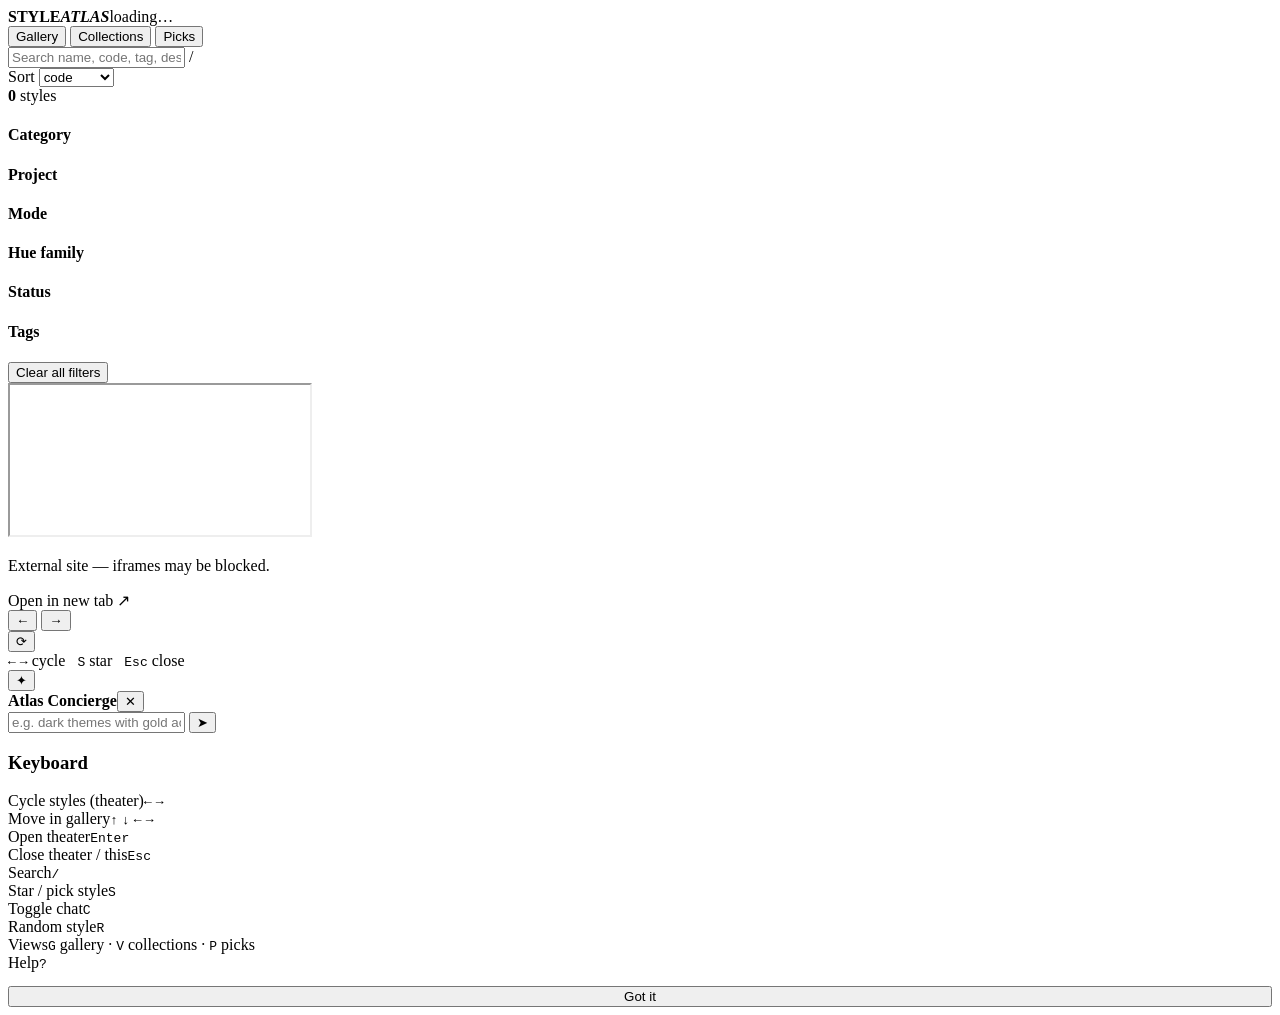
==== style-atlas/hub/index.html @ 07a8c785 "Style Atlas: 448-style UI reference library across all qalarc projects - catalog/atlas.json: 448 sty" ====
<!DOCTYPE html>
<html lang="en">
<head>
<meta charset="utf-8">
<meta name="viewport" content="width=device-width, initial-scale=1">
<title>STYLE ATLAS — every UI style ever built</title>
<link rel="stylesheet" href="/styles.css">
<link rel="icon" href="data:image/svg+xml,<svg xmlns='http://www.w3.org/2000/svg' viewBox='0 0 100 100'><rect width='100' height='100' rx='22' fill='%230C0F12'/><circle cx='32' cy='50' r='13' fill='%237FB069'/><circle cx='55' cy='50' r='13' fill='%23C9A24E'/><circle cx='72' cy='50' r='13' fill='%236AA6D9'/></svg>">
</head>
<body>
<div id="app">
  <header>
    <div class="brand"><b>STYLE<em>ATLAS</em></b><span id="brandSub">loading…</span></div>
    <nav class="tabs">
      <button data-view="gallery" class="on">Gallery</button>
      <button data-view="collections">Collections</button>
      <button data-view="picks">Picks <span id="pickCount" style="color:var(--gold)"></span></button>
    </nav>
    <div id="searchWrap">
      <input id="search" type="text" placeholder="Search name, code, tag, description…">
      <span id="searchKbd">/</span>
    </div>
    <div class="sortwrap">Sort <select id="sort">
      <option value="code">code</option>
      <option value="project">project</option>
      <option value="category">category</option>
      <option value="name">name</option>
      <option value="hue">hue</option>
      <option value="mode">mode</option>
      <option value="era">newest</option>
      <option value="rating">top rated</option>
    </select></div>
    <div id="count"><b>0</b> styles</div>
  </header>

  <div id="main">
    <aside id="sidebar">
      <div class="fgroup" id="fgCategory"><h4>Category</h4></div>
      <div class="fgroup" id="fgProject"><h4>Project</h4></div>
      <div class="fgroup" id="fgMode"><h4>Mode</h4></div>
      <div class="fgroup" id="fgHue"><h4>Hue family</h4></div>
      <div class="fgroup" id="fgStatus"><h4>Status</h4></div>
      <div class="fgroup"><h4>Tags</h4><div id="tagCloud"></div></div>
      <button id="clearAll">Clear all filters</button>
    </aside>

    <div id="content">
      <div id="grid"></div>
      <div id="collections" style="display:none"></div>
      <div id="picksWrap" style="display:none"></div>
    </div>
  </div>
</div>

<!-- theater -->
<div id="theater">
  <div id="tMain">
    <div id="tFrameWrap">
      <iframe id="tFrame" title="style preview"></iframe>
      <div id="tExt"><p>External site — iframes may be blocked.</p><a id="tExtLink" target="_blank" rel="noopener">Open in new tab ↗</a></div>
    </div>
    <div id="tPanel"></div>
  </div>
  <div id="tBar">
    <button class="navbtn" id="tPrev" title="Previous (←)">←</button>
    <button class="navbtn" id="tNext" title="Next (→)">→</button>
    <div id="tIdx"></div>
    <button class="navbtn" id="tRandom" title="Random (R)">⟳</button>
    <div class="hint"><kbd>←</kbd> <kbd>→</kbd> cycle &nbsp; <kbd>S</kbd> star &nbsp; <kbd>Esc</kbd> close</div>
  </div>
</div>

<!-- chat -->
<button id="chatFab" title="Atlas Concierge (C)">✦</button>
<div id="chat">
  <header><span class="dot"></span><b>Atlas Concierge</b><span id="chatModel" style="font-size:10px;color:var(--faint);font-family:var(--mono)"></span><button id="chatClose">✕</button></header>
  <div id="chatlog"></div>
  <div id="chips"></div>
  <div id="chatin">
    <input id="chatInput" type="text" placeholder="e.g. dark themes with gold accents">
    <button id="chatSend">➤</button>
  </div>
</div>

<!-- help -->
<div id="help">
  <div class="box">
    <h3>Keyboard</h3>
    <div class="row"><span>Cycle styles (theater)</span><span><kbd>←</kbd> <kbd>→</kbd></span></div>
    <div class="row"><span>Move in gallery</span><span><kbd>↑</kbd> <kbd>↓</kbd> <kbd>←</kbd> <kbd>→</kbd></span></div>
    <div class="row"><span>Open theater</span><span><kbd>Enter</kbd></span></div>
    <div class="row"><span>Close theater / this</span><span><kbd>Esc</kbd></span></div>
    <div class="row"><span>Search</span><span><kbd>/</kbd></span></div>
    <div class="row"><span>Star / pick style</span><span><kbd>S</kbd></span></div>
    <div class="row"><span>Toggle chat</span><span><kbd>C</kbd></span></div>
    <div class="row"><span>Random style</span><span><kbd>R</kbd></span></div>
    <div class="row"><span>Views</span><span><kbd>G</kbd> gallery · <kbd>V</kbd> collections · <kbd>P</kbd> picks</span></div>
    <div class="row"><span>Help</span><span><kbd>?</kbd></span></div>
    <div style="margin-top:14px"><button class="tbtn primary" style="width:100%" onclick="document.getElementById('help').classList.remove('open')">Got it</button></div>
  </div>
</div>

<div id="toast"></div>
<script src="/app.js"></script>
<script src="/chatbot.js"></script>
</body>
</html>
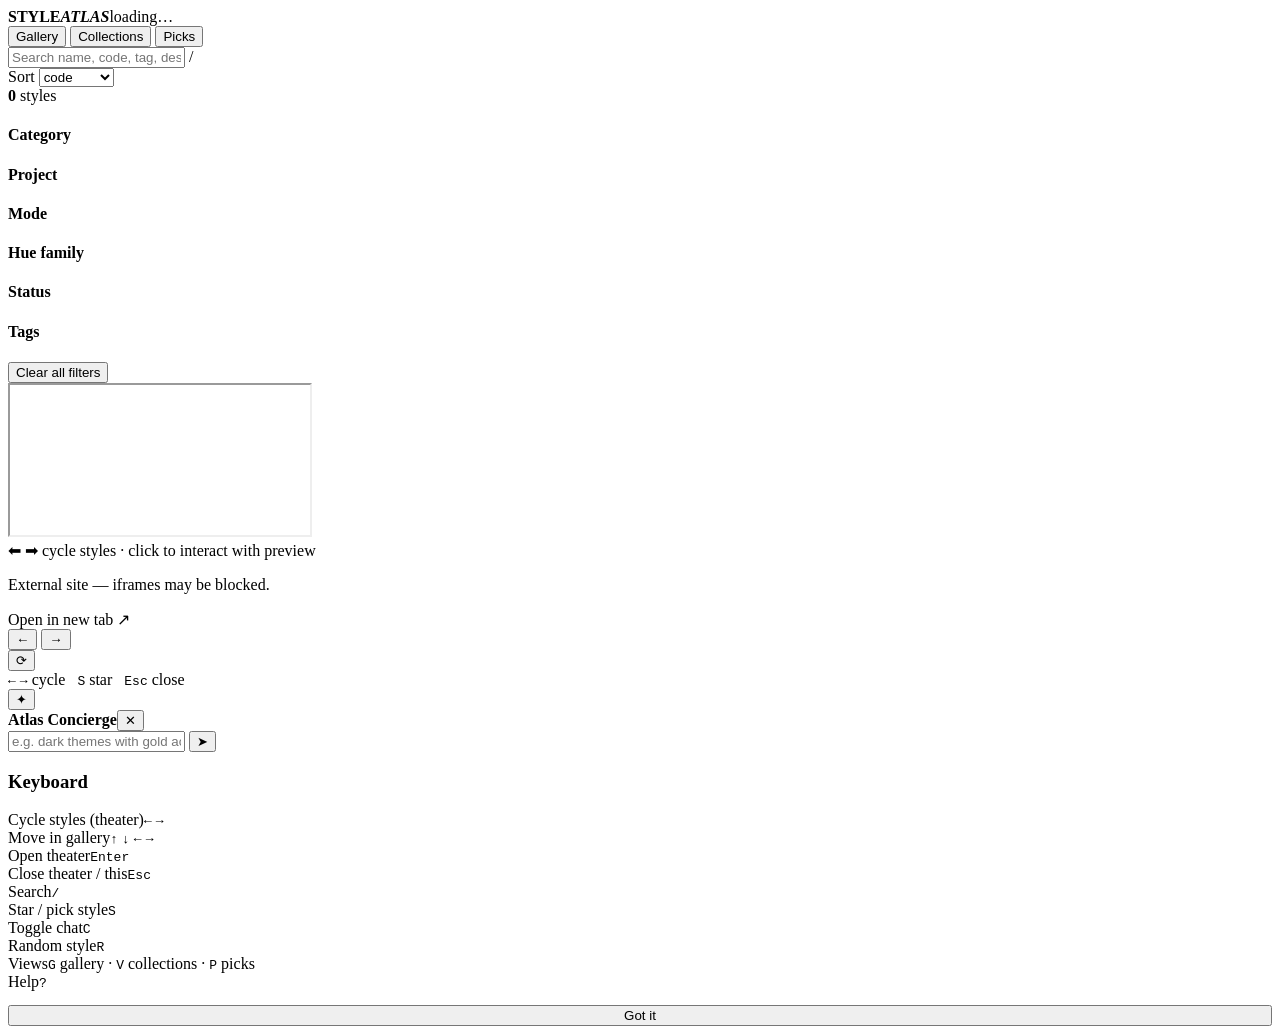
==== commit 448d03e9: "Style pages v2: working links, view counter, tracked outbound, arrow-key fix, RTL stars - theater LI" ====
--- a/style-atlas/hub/index.html
+++ b/style-atlas/hub/index.html
@@ -57,6 +57,7 @@
   <div id="tMain">
     <div id="tFrameWrap">
       <iframe id="tFrame" title="style preview"></iframe>
+      <div id="tShield" title="Click to interact with the preview — arrow keys keep cycling styles"><span>⬅ ➡ cycle styles · click to interact with preview</span></div>
       <div id="tExt"><p>External site — iframes may be blocked.</p><a id="tExtLink" target="_blank" rel="noopener">Open in new tab ↗</a></div>
     </div>
     <div id="tPanel"></div>
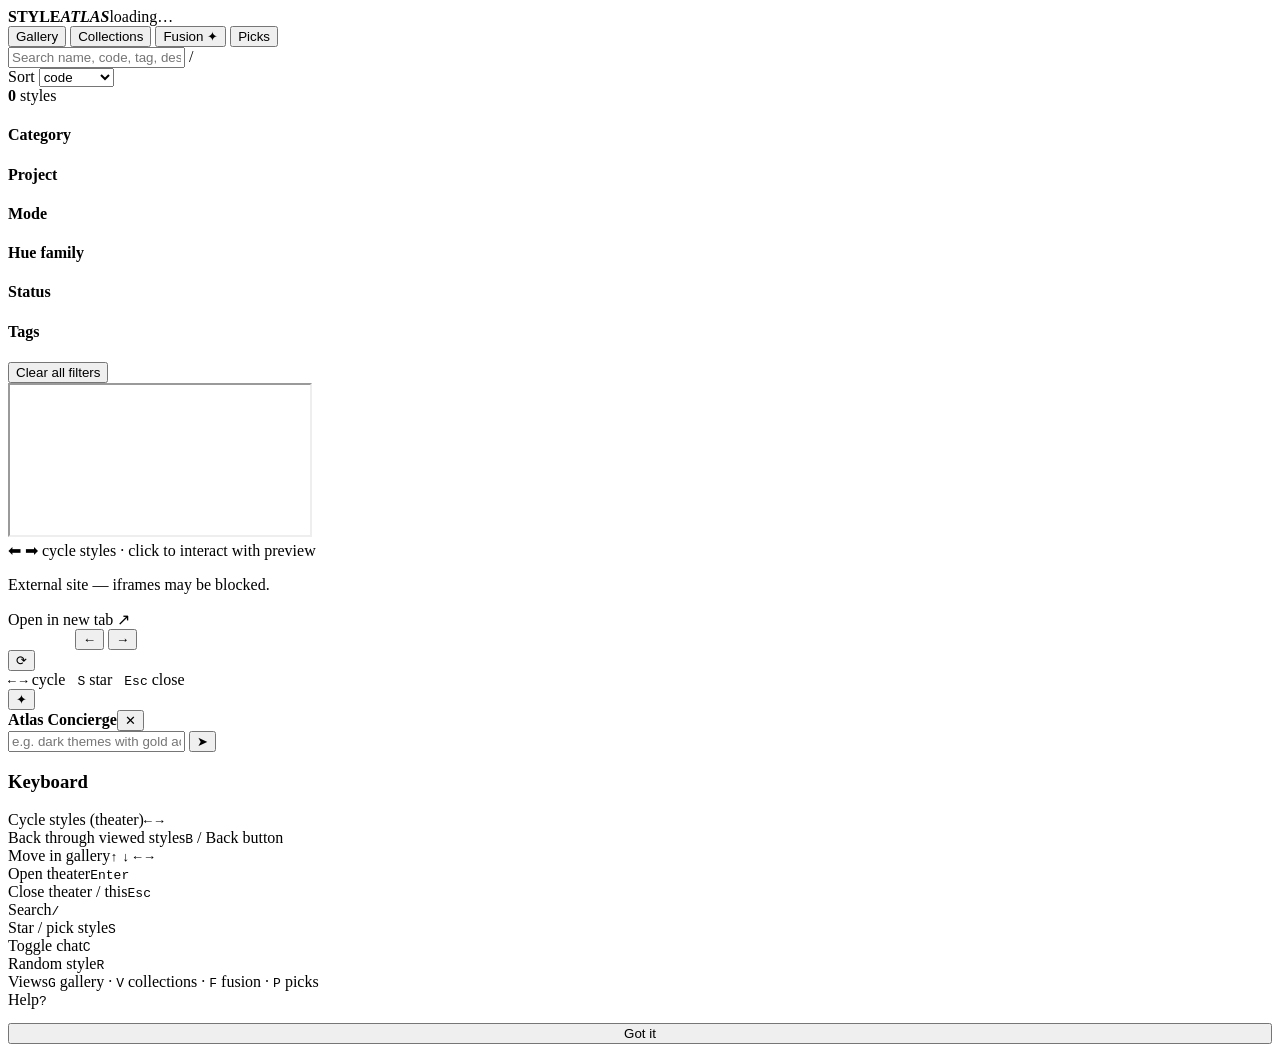
==== commit 73474db9: "Fusion Lab + combo submissions + card star voting; theater cycle/reopen fix - Fusion tab (F): mix pa" ====
--- a/style-atlas/hub/index.html
+++ b/style-atlas/hub/index.html
@@ -14,6 +14,7 @@
     <nav class="tabs">
       <button data-view="gallery" class="on">Gallery</button>
       <button data-view="collections">Collections</button>
+      <button data-view="fusion">Fusion ✦</button>
       <button data-view="picks">Picks <span id="pickCount" style="color:var(--gold)"></span></button>
     </nav>
     <div id="searchWrap">
@@ -48,6 +49,19 @@
       <div id="grid"></div>
       <div id="collections" style="display:none"></div>
       <div id="picksWrap" style="display:none"></div>
+      <div id="fusionWrap" style="display:none">
+        <div id="fxLab">
+          <h2 style="margin-bottom:4px">Fusion Lab ✦</h2>
+          <p style="color:var(--muted);margin-bottom:16px;max-width:70ch">Preselect parts from different styles — palette from one, typography from another, buttons and motion from two more — and see the fused result live. Submit the combo and star-vote the best ones.</p>
+          <div id="fxRows"></div>
+          <div class="fxrow" style="margin-top:6px"><label>Name</label>
+            <input id="fxName" placeholder="optional combo name…"></div>
+          <div id="fxPreview" style="margin-top:18px"></div>
+        </div>
+        <h2 style="margin:34px 0 4px">Submitted combos</h2>
+        <p style="color:var(--muted);margin-bottom:14px">Community fusions — load any into the lab, vote with stars.</p>
+        <div id="fxCombos" style="display:grid;grid-template-columns:repeat(auto-fill,minmax(300px,1fr));gap:14px"></div>
+      </div>
     </div>
   </div>
 </div>
@@ -57,12 +71,14 @@
   <div id="tMain">
     <div id="tFrameWrap">
       <iframe id="tFrame" title="style preview"></iframe>
+      <img id="tImg" alt="" style="display:none;max-width:100%;max-height:100%;margin:auto">
       <div id="tShield" title="Click to interact with the preview — arrow keys keep cycling styles"><span>⬅ ➡ cycle styles · click to interact with preview</span></div>
       <div id="tExt"><p>External site — iframes may be blocked.</p><a id="tExtLink" target="_blank" rel="noopener">Open in new tab ↗</a></div>
     </div>
     <div id="tPanel"></div>
   </div>
   <div id="tBar">
+    <button class="navbtn" id="tBack" title="Back (B)" style="visibility:hidden">← Back</button>
     <button class="navbtn" id="tPrev" title="Previous (←)">←</button>
     <button class="navbtn" id="tNext" title="Next (→)">→</button>
     <div id="tIdx"></div>
@@ -88,6 +104,7 @@
   <div class="box">
     <h3>Keyboard</h3>
     <div class="row"><span>Cycle styles (theater)</span><span><kbd>←</kbd> <kbd>→</kbd></span></div>
+    <div class="row"><span>Back through viewed styles</span><span><kbd>B</kbd> / Back button</span></div>
     <div class="row"><span>Move in gallery</span><span><kbd>↑</kbd> <kbd>↓</kbd> <kbd>←</kbd> <kbd>→</kbd></span></div>
     <div class="row"><span>Open theater</span><span><kbd>Enter</kbd></span></div>
     <div class="row"><span>Close theater / this</span><span><kbd>Esc</kbd></span></div>
@@ -95,7 +112,7 @@
     <div class="row"><span>Star / pick style</span><span><kbd>S</kbd></span></div>
     <div class="row"><span>Toggle chat</span><span><kbd>C</kbd></span></div>
     <div class="row"><span>Random style</span><span><kbd>R</kbd></span></div>
-    <div class="row"><span>Views</span><span><kbd>G</kbd> gallery · <kbd>V</kbd> collections · <kbd>P</kbd> picks</span></div>
+    <div class="row"><span>Views</span><span><kbd>G</kbd> gallery · <kbd>V</kbd> collections · <kbd>F</kbd> fusion · <kbd>P</kbd> picks</span></div>
     <div class="row"><span>Help</span><span><kbd>?</kbd></span></div>
     <div style="margin-top:14px"><button class="tbtn primary" style="width:100%" onclick="document.getElementById('help').classList.remove('open')">Got it</button></div>
   </div>
@@ -103,6 +120,7 @@
 
 <div id="toast"></div>
 <script src="/app.js"></script>
+<script src="/fusion.js"></script>
 <script src="/chatbot.js"></script>
 </body>
 </html>
